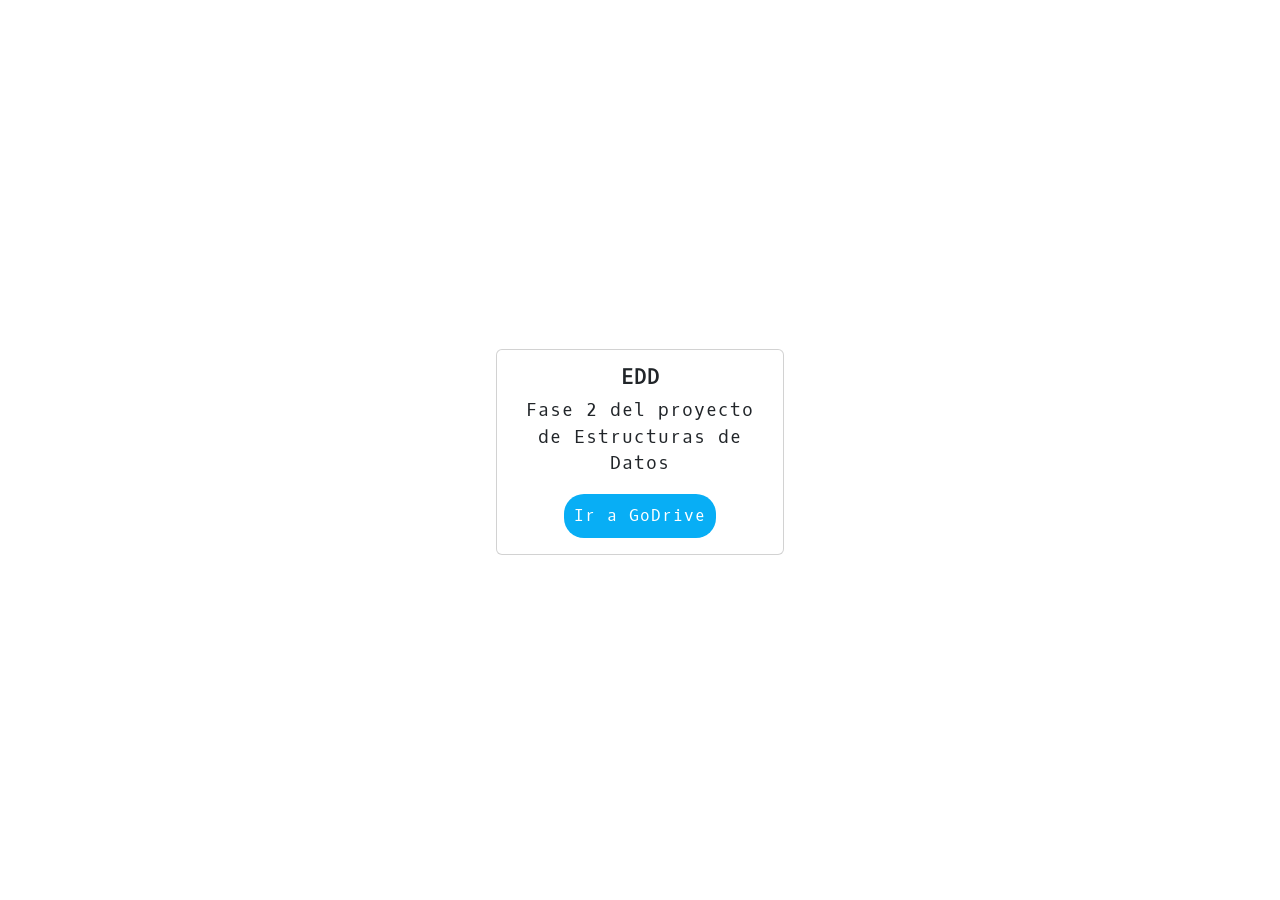
==== index.html @ ad9883de "add index para gh-pages" ====
<!DOCTYPE html>
<html lang="en">
<head>
    <meta charset="UTF-8">
    <meta http-equiv="X-UA-Compatible" content="IE=edge">
    <meta name="viewport" content="width=device-width, initial-scale=1.0">
    <!-- Font Oxygen Mono -->
    <link rel="preconnect" href="https://fonts.googleapis.com">
    <link rel="preconnect" href="https://fonts.gstatic.com" crossorigin>
    <link href="https://fonts.googleapis.com/css2?family=Oxygen+Mono&display=swap" rel="stylesheet">
    <!-- Bootstrap -->
    <link href="https://cdn.jsdelivr.net/npm/bootstrap@5.3.0-alpha1/dist/css/bootstrap.min.css" rel="stylesheet" integrity="sha384-GLhlTQ8iRABdZLl6O3oVMWSktQOp6b7In1Zl3/Jr59b6EGGoI1aFkw7cmDA6j6gD" crossorigin="anonymous">
    <title>Proyecto</title>
</head>
<body>
    <div class="container">
        <div class="card text-center mb-3" style="width: 18rem;">
            <div class="card-body">
              <h5 class="card-title">EDD</h5>
              <p class="card-text">Fase 2 del proyecto de Estructuras de Datos</p>
              <a href="EDD_Proyecto1_Fase2/index.html" class="btn">Ir a GoDrive</a>
            </div>
        </div>
    </div>
    <style>
        *{
            font-family: 'Oxygen Mono', monospace;
        }

        body {
            width: 100%;
            height: 100vh;
            display: flex;
            justify-content: center;
            align-items: center;
        }

        .container {
            display: flex;
            justify-content: center;
            padding-top: 20px;
            letter-spacing: 1px;
            font-size: 1.1em;
        }

        .card-title {
            letter-spacing: 1px;
            font-weight: bold;
        }

        .btn {
            border: none;
            outline: none;
            text-decoration: none;
            padding: 10px;
            border-radius: 20px;
            color: #ffffff;
            background-color: #08AEF5;
            cursor: pointer;
        }

        .btn:hover {
            color: #ffffff;
            background-color: #000046;
        }

        /* Cuando se presiona el botón */
        .btn:active {
            color: #ffffff;
            background-color: #08AEF5;
        }

    </style>
</body>
</html>
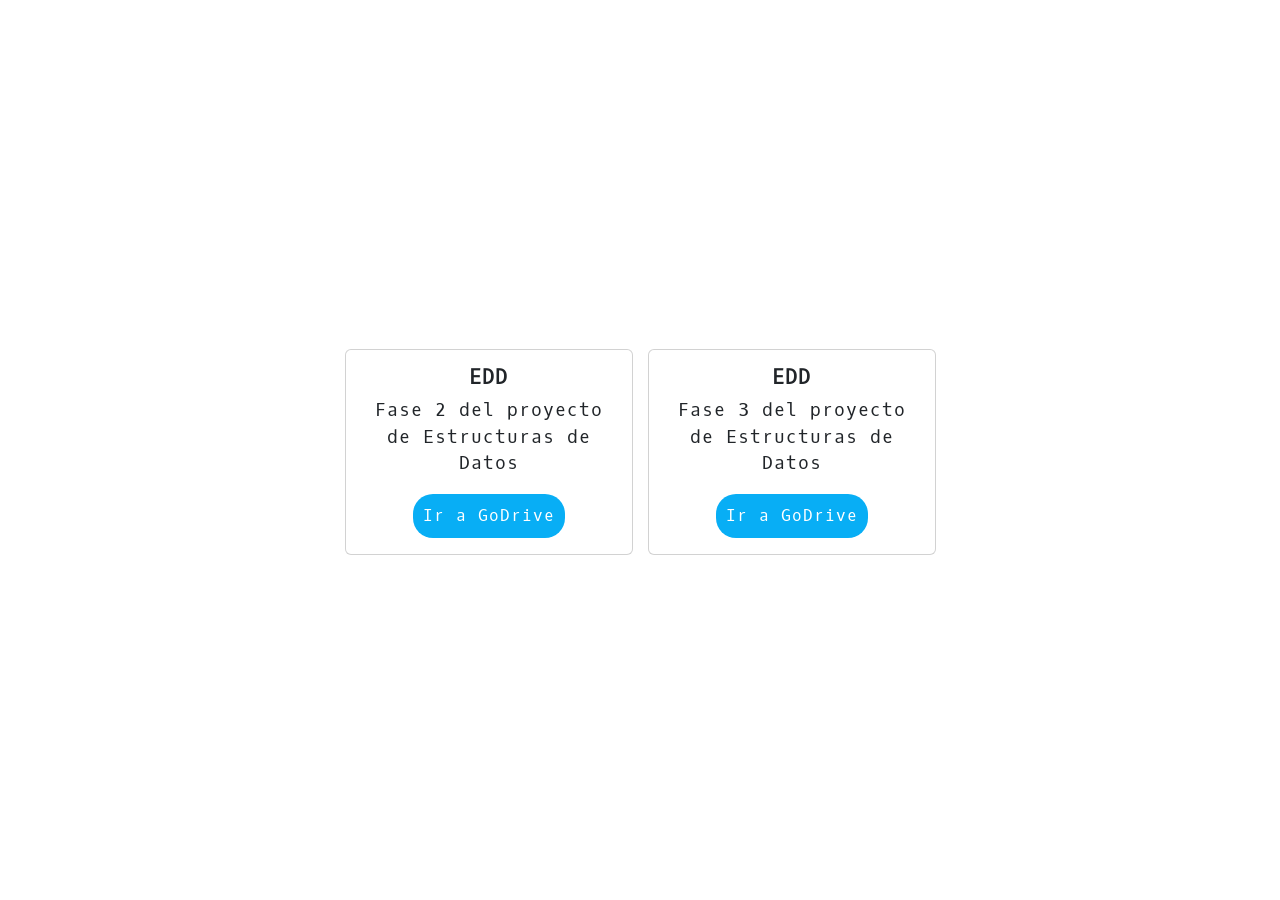
==== commit a1c1a02d: "Opción para ir a fase 3" ====
--- a/index.html
+++ b/index.html
@@ -21,6 +21,13 @@
               <a href="EDD_Proyecto1_Fase2/index.html" class="btn">Ir a GoDrive</a>
             </div>
         </div>
+        <div class="card text-center mb-3" style="width: 18rem;">
+            <div class="card-body">
+                <h5 class="card-title">EDD</h5>
+                <p class="card-text">Fase 3 del proyecto de Estructuras de Datos</p>
+                <a href="EDD_Proyecto1_Fase3/index.html" class="btn">Ir a GoDrive</a>
+            </div>
+        </div>
     </div>
     <style>
         *{
@@ -41,6 +48,7 @@
             padding-top: 20px;
             letter-spacing: 1px;
             font-size: 1.1em;
+            gap: 15px;
         }
 
         .card-title {
